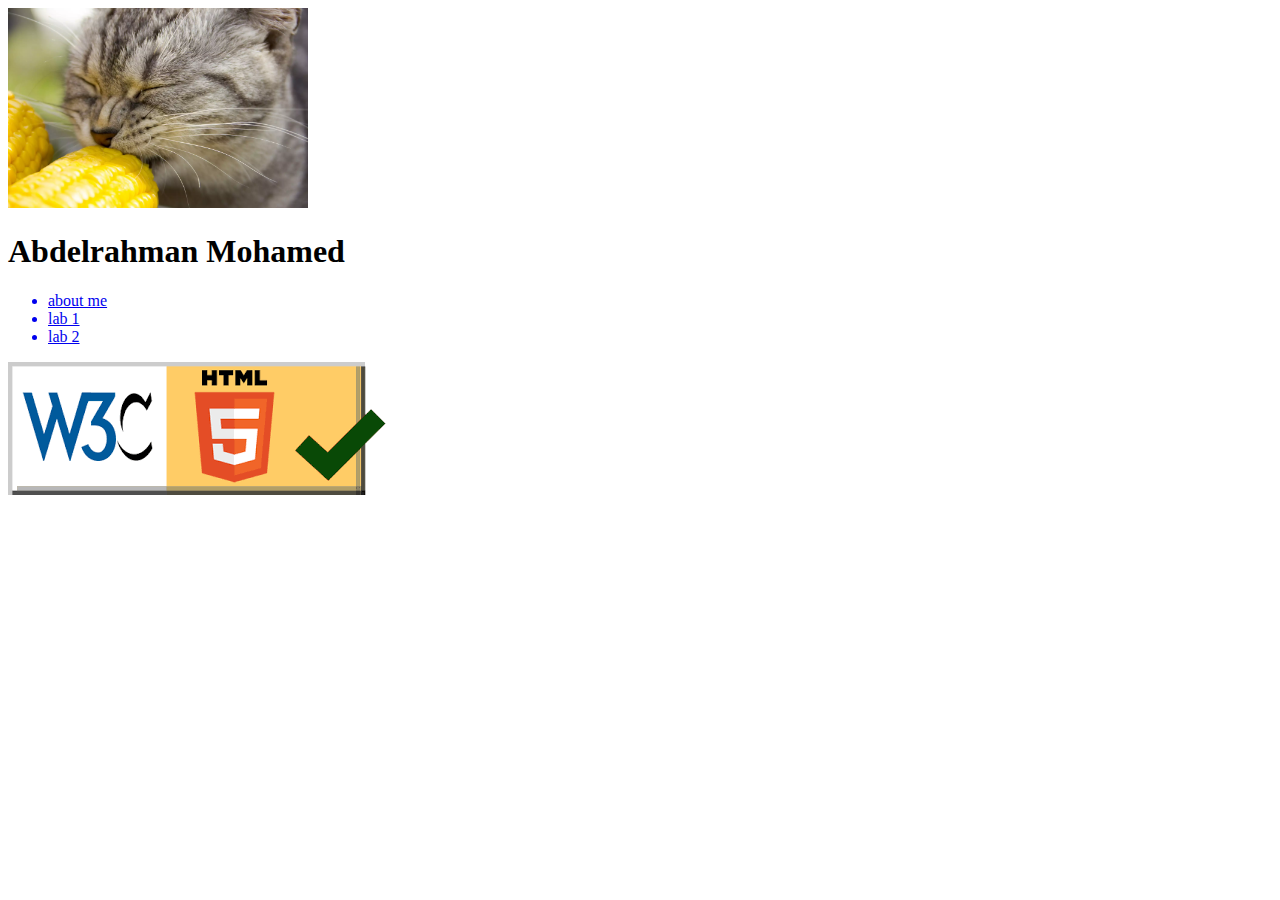
==== lab1.html @ e3d0748c "lab1" ====
<!DOCTYPE html>
<html lang="en">
  <head>
    <meta charset="UTF-8" />
    <meta http-equiv="X-UA-Compatible" content="IE=edge" />
    <meta name="viewport" content="width=device-width, initial-scale=1.0" />
    <title>Document</title>
  </head>
  <body>
    <img src="image.webp" width="300" />
    <h1>Abdelrahman Mohamed</h1>
    <ul>
      <a href="#"><li>about me</li> </a>
      <a href="#"> <li>lab 1</li> </a>
      <a href="#"><li>lab 2</li> </a>
    </ul>

    <footer>
      <a href="#">
        <img src="htmlchecker.png" alt="html checker" />
      </a>
    </footer>
  </body>
</html>
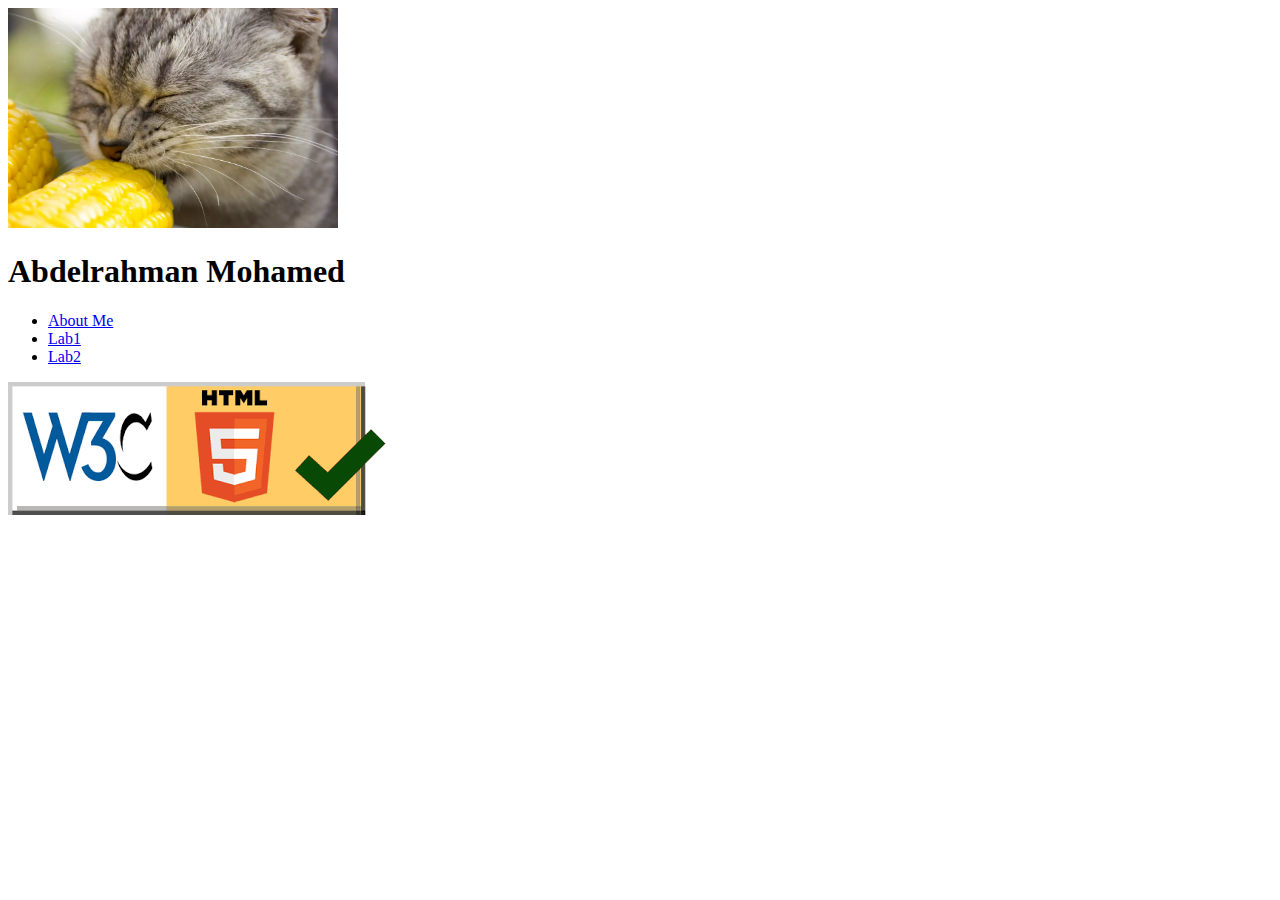
==== commit a7b2a328: "lab1" ====
--- a/lab1.html
+++ b/lab1.html
@@ -7,12 +7,12 @@
     <title>Document</title>
   </head>
   <body>
-    <img src="image.webp" width="300" />
+    <img src="image.webp" width="330" />
     <h1>Abdelrahman Mohamed</h1>
     <ul>
-      <a href="#"><li>about me</li> </a>
-      <a href="#"> <li>lab 1</li> </a>
-      <a href="#"><li>lab 2</li> </a>
+      <li><a href="#">About Me </a></li>
+      <li><a href="#">Lab1 </a></li>
+      <li><a href="#">Lab2 </a></li>
     </ul>
 
     <footer>
